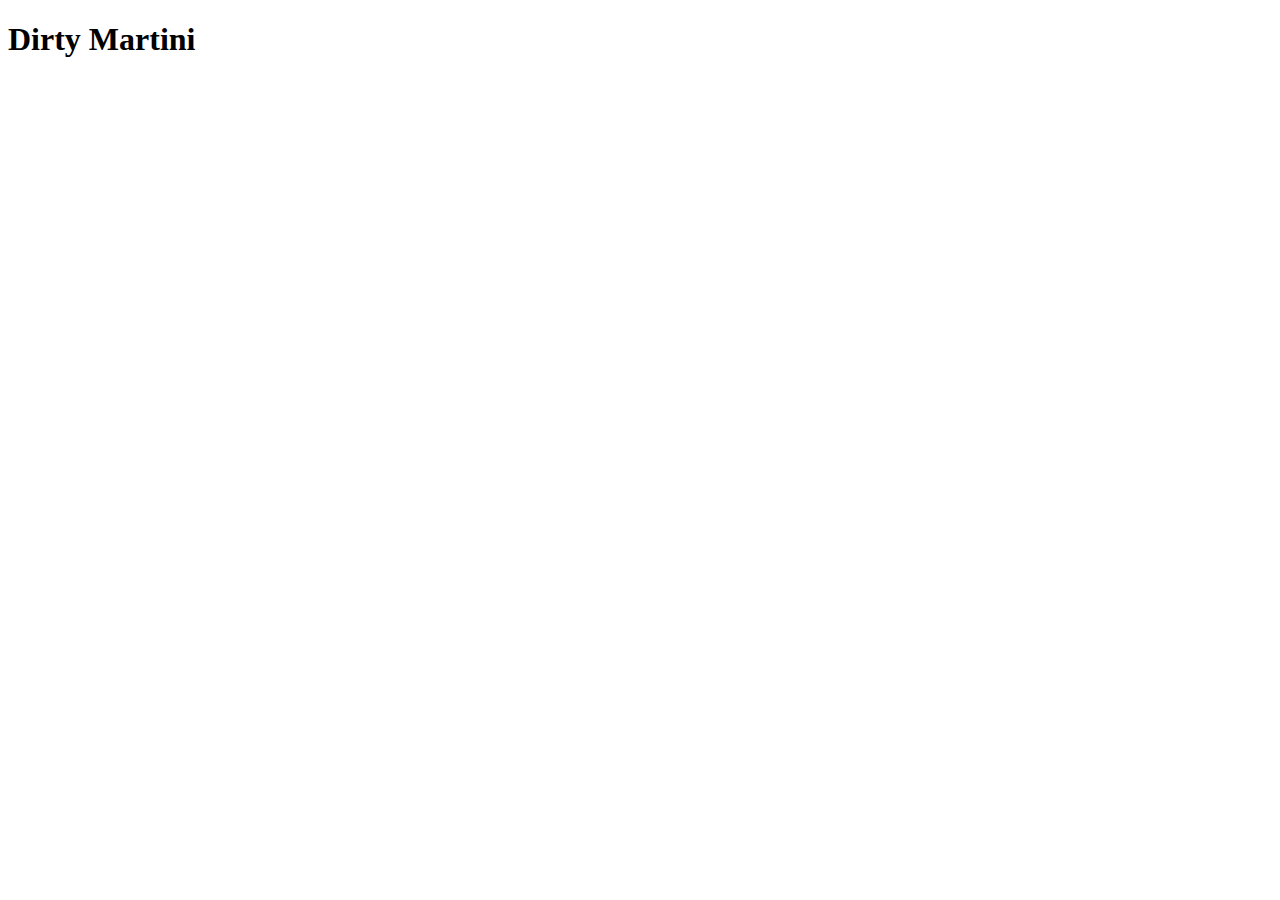
==== recipes/dirtymartini.html @ 46ec8340 "Add Dirty Martini recipe" ====
<!DOCTYPE html>
<html lang="en">
<head>
    <meta charset="UTF-8">
    <meta http-equiv="X-UA-Compatible" content="IE=edge">
    <meta name="viewport" content="width=device-width, initial-scale=1.0">
    <title>Document</title>
</head>
<body>
    <h1>Dirty Martini</h1>
</body>
</html>
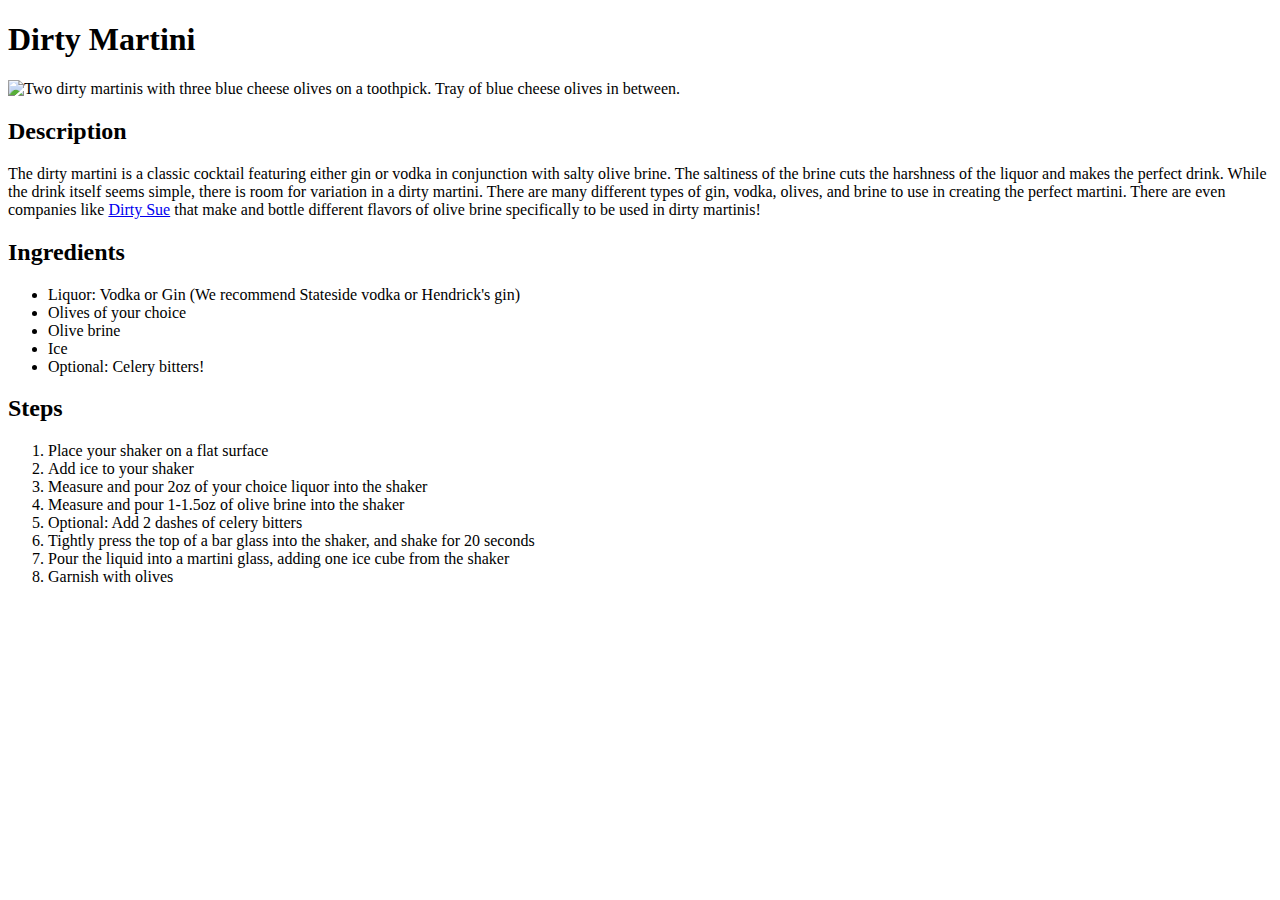
==== commit a289031b: "Add dirty martini recipe" ====
--- a/recipes/dirtymartini.html
+++ b/recipes/dirtymartini.html
@@ -8,5 +8,32 @@
 </head>
 <body>
     <h1>Dirty Martini</h1>
+    <img src="https://cdn11.bigcommerce.com/s-cjh14ahqln/product_images/uploaded_images/dirty-blues-martini.jpg" alt="Two dirty martinis with three blue cheese olives on a toothpick. Tray of blue cheese olives in between." height="350" width="350">
+    <h2>Description</h2>
+    <p>The dirty martini is a classic cocktail featuring either gin or vodka in conjunction with salty olive brine.
+       The saltiness of the brine cuts the harshness of the liquor and makes the perfect drink. While the drink itself seems simple, 
+       there is room for variation in a dirty martini. There are many different types of gin, vodka, olives, and brine to use 
+       in creating the perfect martini. There are even companies like <a href="https://www.totalwine.com/accessories-more/mixers-water-soda/cocktail-mixes/martini/dirty-sue-premium-olive-juice/p/115473233">Dirty Sue</a> 
+       that make and bottle different flavors of olive brine specifically to be used in dirty martinis!
+    </p>
+    <h2>Ingredients</h2>
+    <ul>
+        <li>Liquor: Vodka or Gin (We recommend Stateside vodka or Hendrick's gin)</li>
+        <li>Olives of your choice</li>
+        <li>Olive brine</li>
+        <li>Ice</li>
+        <li>Optional: Celery bitters!</li>
+    </ul>
+    <h2>Steps</h2>
+    <ol>
+        <li>Place your shaker on a flat surface</li>
+        <li>Add ice to your shaker</li>
+        <li>Measure and pour 2oz of your choice liquor into the shaker</li>
+        <li>Measure and pour 1-1.5oz of olive brine into the shaker</li>
+        <li>Optional: Add 2 dashes of celery bitters</li>
+        <li>Tightly press the top of a bar glass into the shaker, and shake for 20 seconds</li>
+        <li>Pour the liquid into a martini glass, adding one ice cube from the shaker</li>
+        <li>Garnish with olives</li>
+    </ol>
 </body>
 </html>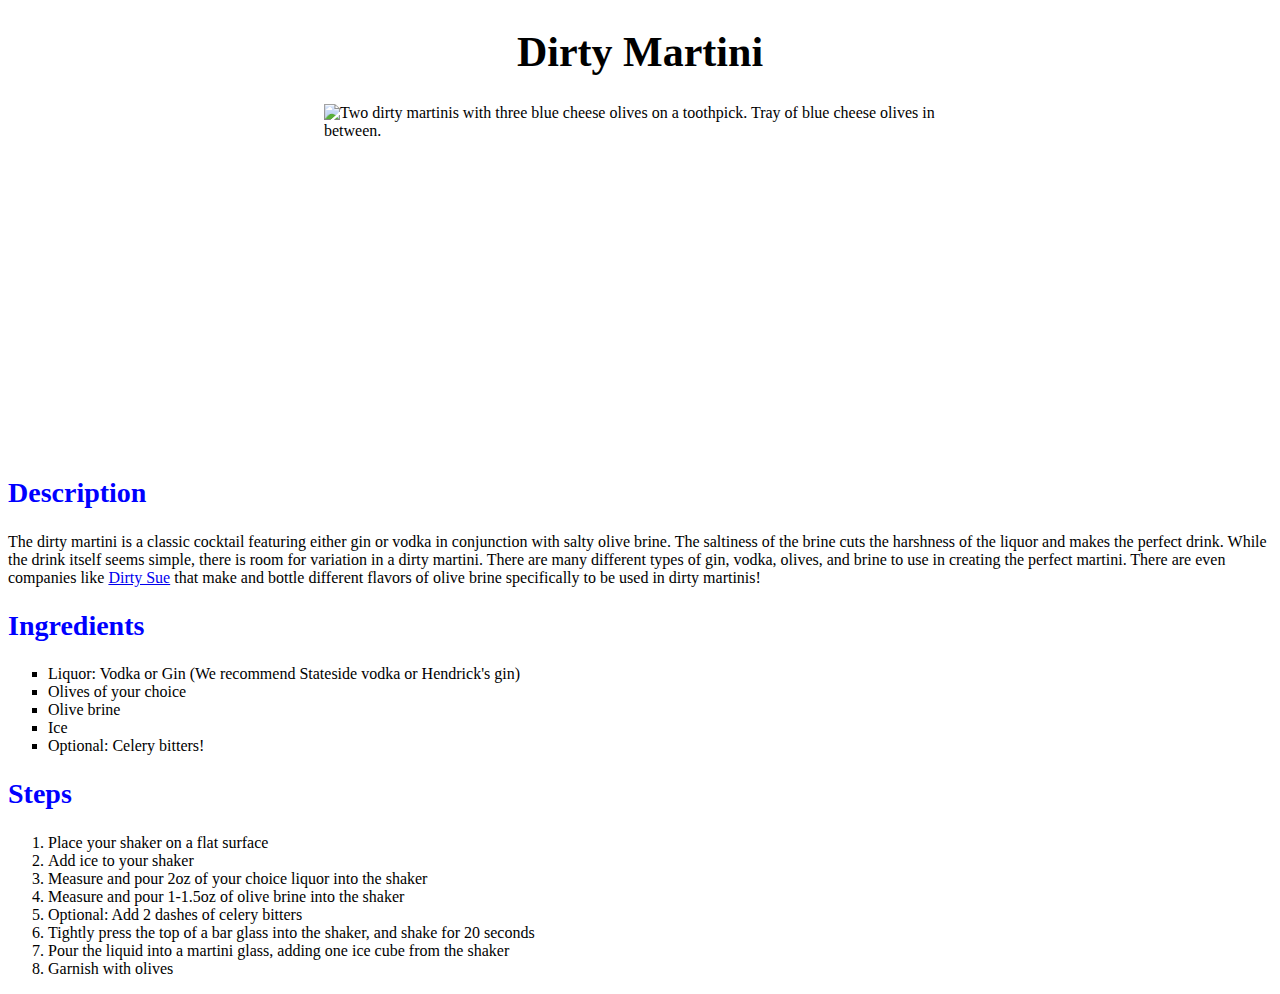
==== commit 41509a37: "Add some styling to lists and headers/images" ====
--- a/recipes/dirtymartini.html
+++ b/recipes/dirtymartini.html
@@ -4,11 +4,12 @@
     <meta charset="UTF-8">
     <meta http-equiv="X-UA-Compatible" content="IE=edge">
     <meta name="viewport" content="width=device-width, initial-scale=1.0">
-    <title>Document</title>
+    <link rel="stylesheet" href="../style.css">
+    <title>Dirty Martini</title>
 </head>
 <body>
     <h1>Dirty Martini</h1>
-    <img src="https://cdn11.bigcommerce.com/s-cjh14ahqln/product_images/uploaded_images/dirty-blues-martini.jpg" alt="Two dirty martinis with three blue cheese olives on a toothpick. Tray of blue cheese olives in between." height="350" width="350">
+    <img class="food" src="https://cdn11.bigcommerce.com/s-cjh14ahqln/product_images/uploaded_images/dirty-blues-martini.jpg" alt="Two dirty martinis with three blue cheese olives on a toothpick. Tray of blue cheese olives in between." height="350" width="350">
     <h2>Description</h2>
     <p>The dirty martini is a classic cocktail featuring either gin or vodka in conjunction with salty olive brine.
        The saltiness of the brine cuts the harshness of the liquor and makes the perfect drink. While the drink itself seems simple, 
@@ -25,7 +26,7 @@
         <li>Optional: Celery bitters!</li>
     </ul>
     <h2>Steps</h2>
-    <ol>
+    <ol class="steps">
         <li>Place your shaker on a flat surface</li>
         <li>Add ice to your shaker</li>
         <li>Measure and pour 2oz of your choice liquor into the shaker</li>
--- a/style.css
+++ b/style.css
@@ -0,0 +1,27 @@
+h1{
+    font-family: 'Times New Roman', Times, serif;
+    font-size: 42px;
+    text-align: center;
+}
+
+li{
+    list-style-type: square;
+    
+}
+
+.steps li{
+    list-style-type: decimal;
+}
+
+.food{
+    display: block;
+    margin-left: auto;
+    margin-right: auto;
+    width: 50%;
+}
+
+h2{
+    font-size: 28px;
+    color: blue;
+    font-weight: bold;
+}